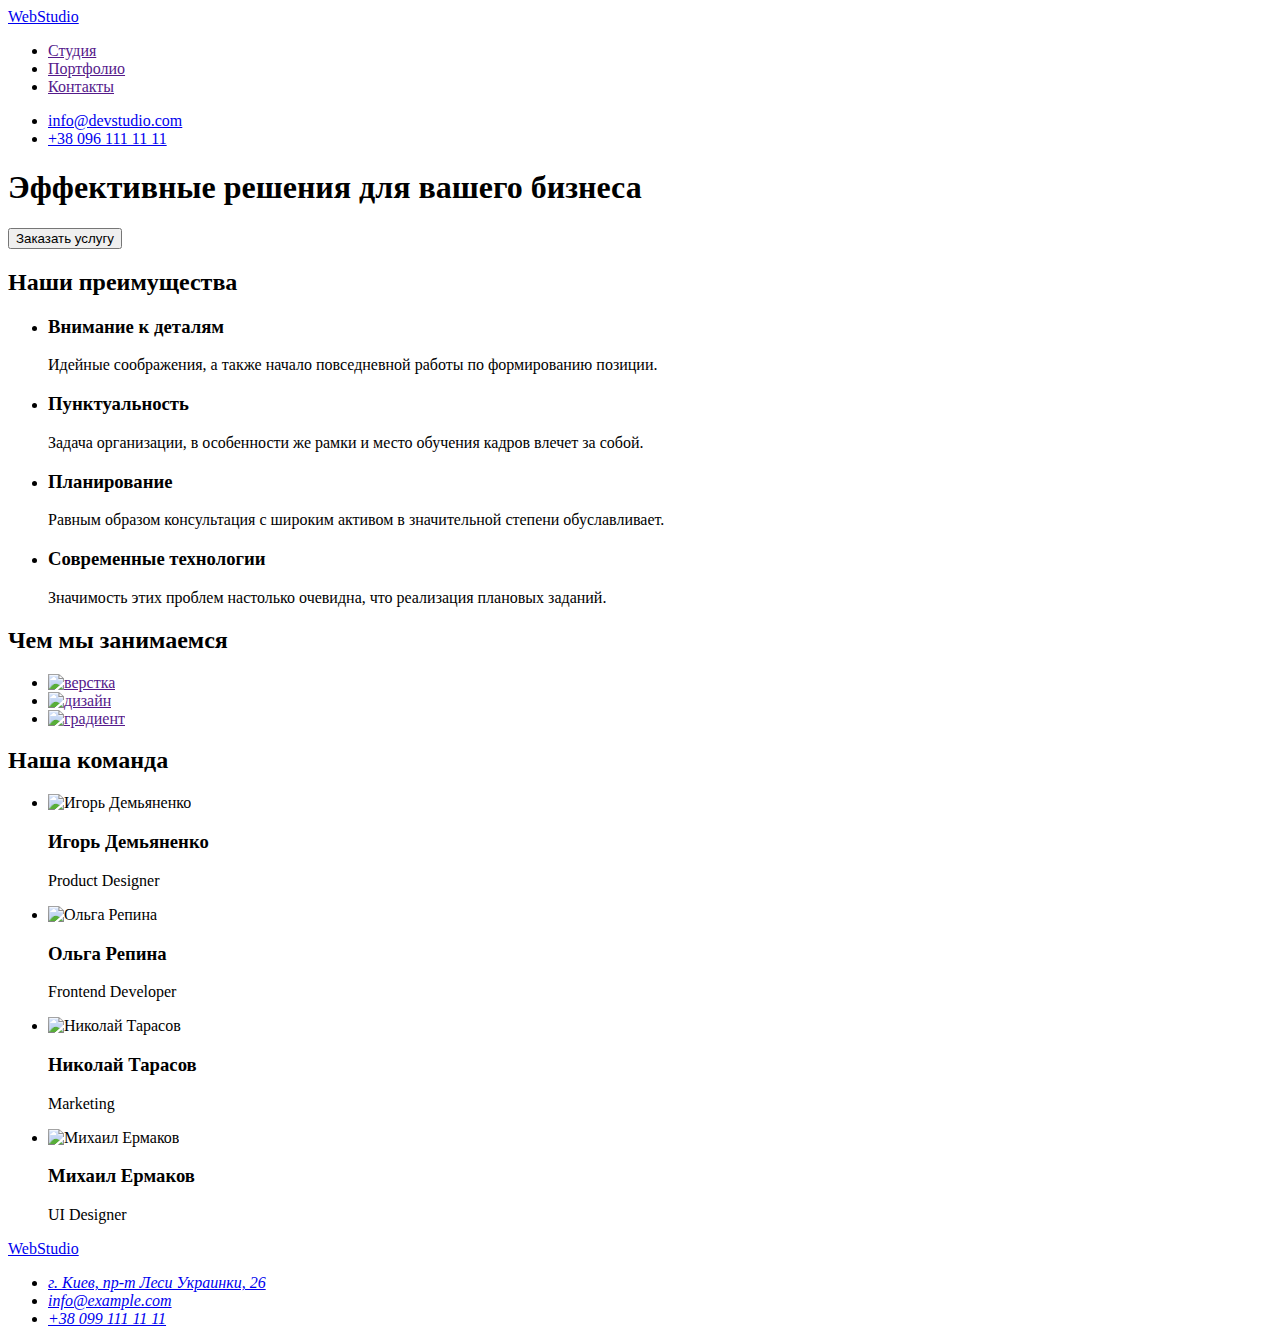
==== index.html @ 897ebe36 "фундамент" ====
<!DOCTYPE html>
<html lang="ru">

<head>
    <meta charset="UTF-8">
    <meta http-equiv="X-UA-Compatible" content="IE=edge">
    <meta name="viewport" content="width=device-width, initial-scale=1.0">
    <title>Document</title>
    <link rel="stylesheet" href="./css/styles.css">
</head>

<body>
    <!--Шапка сайта-->
    <header>
        <nav>
            <a href="/">WebStudio</a>
            <ul>
                <li><a href="">Студия</a></li>
                <li><a href="">Портфолио</a></li>
                <li><a href="">Контакты</a></li>
            </ul>
        </nav>
        <ul>
            <li><a href="mailto:info@devstudio.com">info@devstudio.com</a></li>
            <li><a href="tel:+380961111111">+38 096 111 11 11</a></li>
        </ul>
    </header>
    <!--main-->
    <main>
        <!--Герой-->
        <section>
            <h1>Эффективные решения для вашего бизнеса</h1>
            <button type="button">Заказать услугу</button>

        </section>
        <!--Преимущества-->
        <section>
            <h2>Наши преимущества</h2>
            <ul>
                <li>
                    <h3>Внимание к деталям</h3>
                    <p>Идейные соображения, а также начало повседневной работы по формированию позиции.</p>
                </li>
                <li>
                    <h3>Пунктуальность</h3>
                    <p>Задача организации, в особенности же рамки и место обучения кадров влечет за собой.</p>
                </li>
                <li>
                    <h3>Планирование</h3>
                    <p>Равным образом консультация с широким активом в значительной степени обуславливает.</p>
                </li>
                <li>
                    <h3>Современные технологии</h3>
                    <p>Значимость этих проблем настолько очевидна, что реализация плановых заданий.</p>
                </li>
            </ul>
        </section>
        <!--Чем мы занимаемся-->
        <section>
            <h2>Чем мы занимаемся</h2>
            <ul>
                <li>
                    <a href=""><img src="./images/box_one.jpg" alt="верстка" width="370"></a>
                </li>
                <li>
                    <a href=""><img src="./images/box_two.jpg" alt="дизайн" width="370"></a>
                </li>
                <li>
                    <a href=""><img src="./images/box_three.jpg" alt="градиент" width="370"></a>
                </li>
            </ul>
        </section>
        <!--Наша команда-->
        <section>
            <h2>Наша команда</h2>
            <ul>
                <li>
                    <img src="./images/photo_igor.jpg" alt="Игорь Демьяненко" width="270">
                    <h3>Игорь Демьяненко</h3>
                    <p>Product Designer</p>
                </li>
                <li>
                    <img src="./images/photo_olga.jpg" alt="Ольга Репина" width="270">
                    <h3>Ольга Репина</h3>
                    <p>Frontend Developer</p>
                </li>
                <li>
                    <img src="./images/photo_nicolay.jpg" alt="Николай Тарасов" width="270">
                    <h3>Николай Тарасов</h3>
                    <p>Marketing</p>
                </li>
                <li>
                    <img src="./images/photo_micle.jpg" alt="Михаил Ермаков" width="270">
                    <h3>Михаил Ермаков</h3>
                    <p>UI Designer</p>
                </li>
            </ul>
        </section>
    </main>
    <!--Подвал-->
    <footer>
        <a href="/">WebStudio</a>
        <address>
            <ul>
                <li>
                    <a href="https://goo.gl/maps/ogWhapV2cwfXkdkf7" target="_blank" rel="noreferrer noopener">г. Киев,
                        пр-т Леси Украинки, 26</a>
                </li>
                <li>
                    <a href="mailto:info@example.com">info@example.com</a>
                </li>
                <li>
                    <a href="tel:+380991111111">+38 099 111 11 11</a>
                </li>
            </ul>
        </address>
    </footer>


</body>

</html>
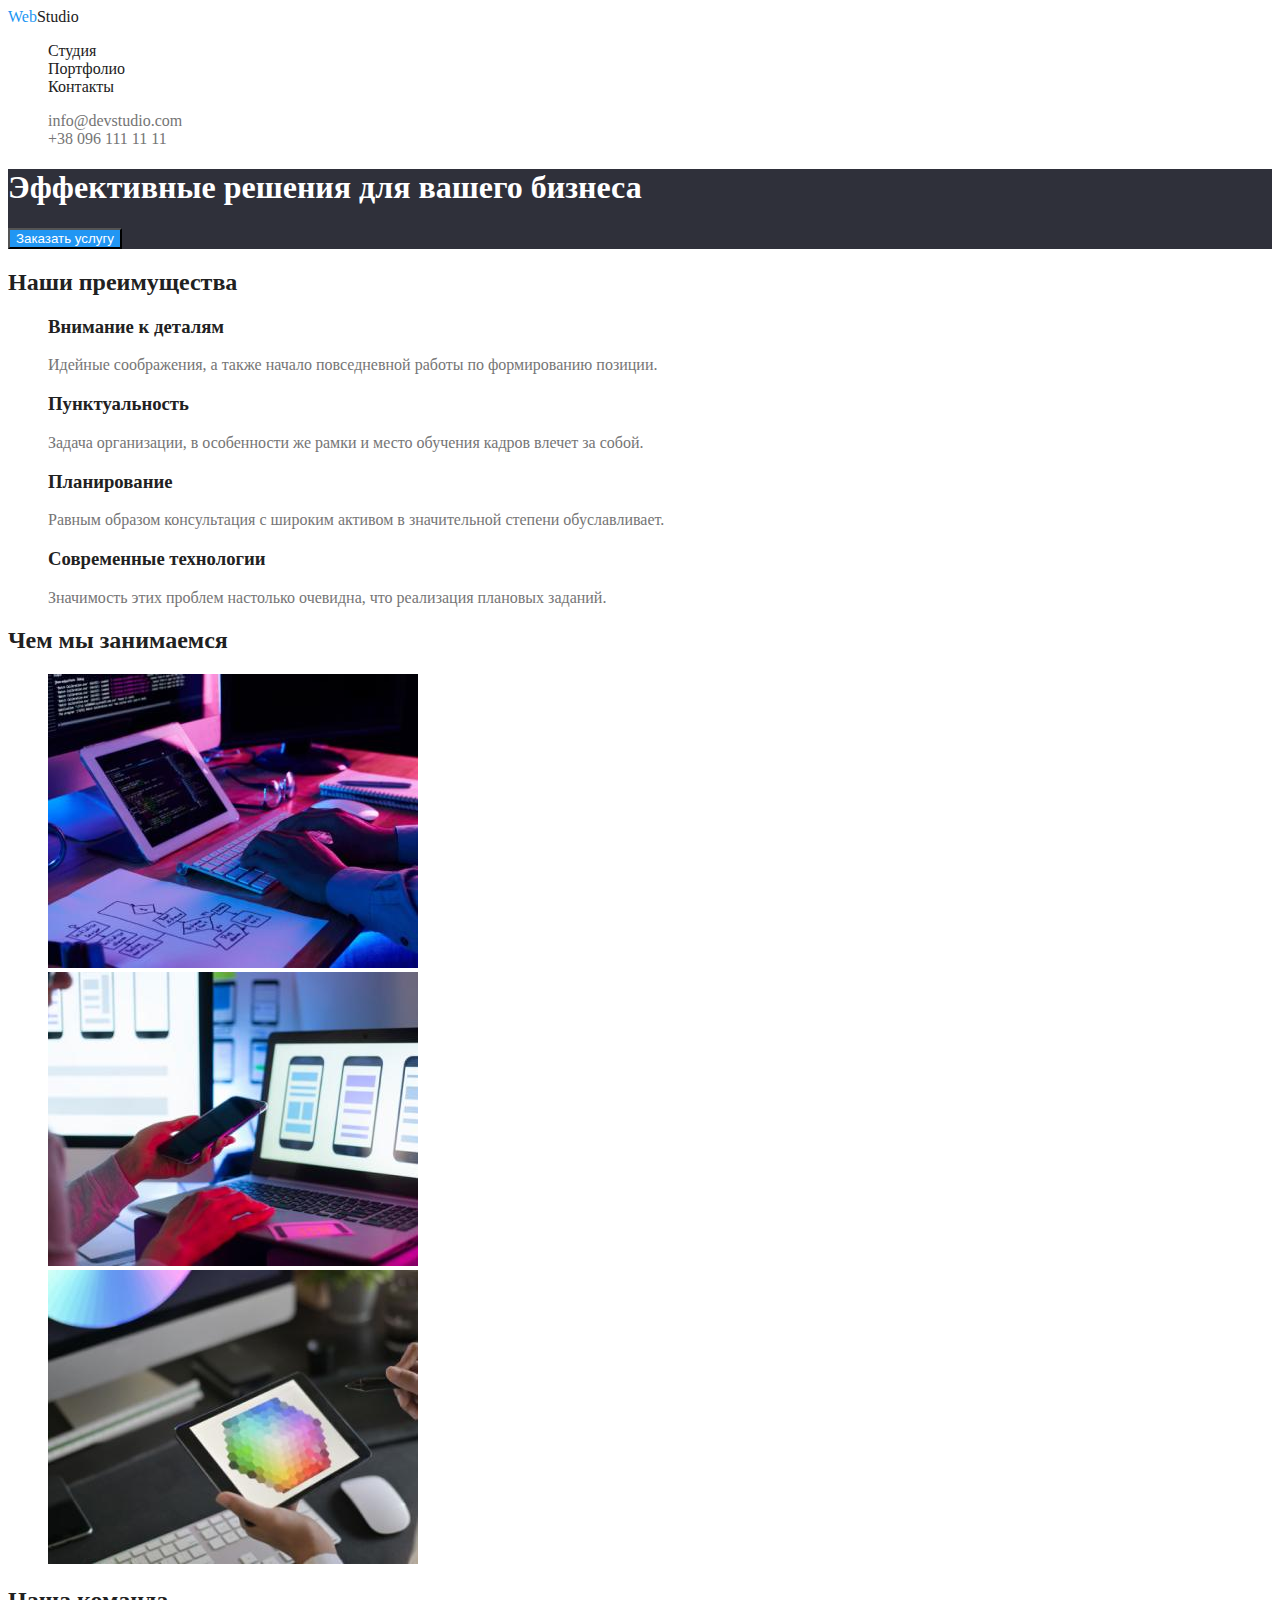
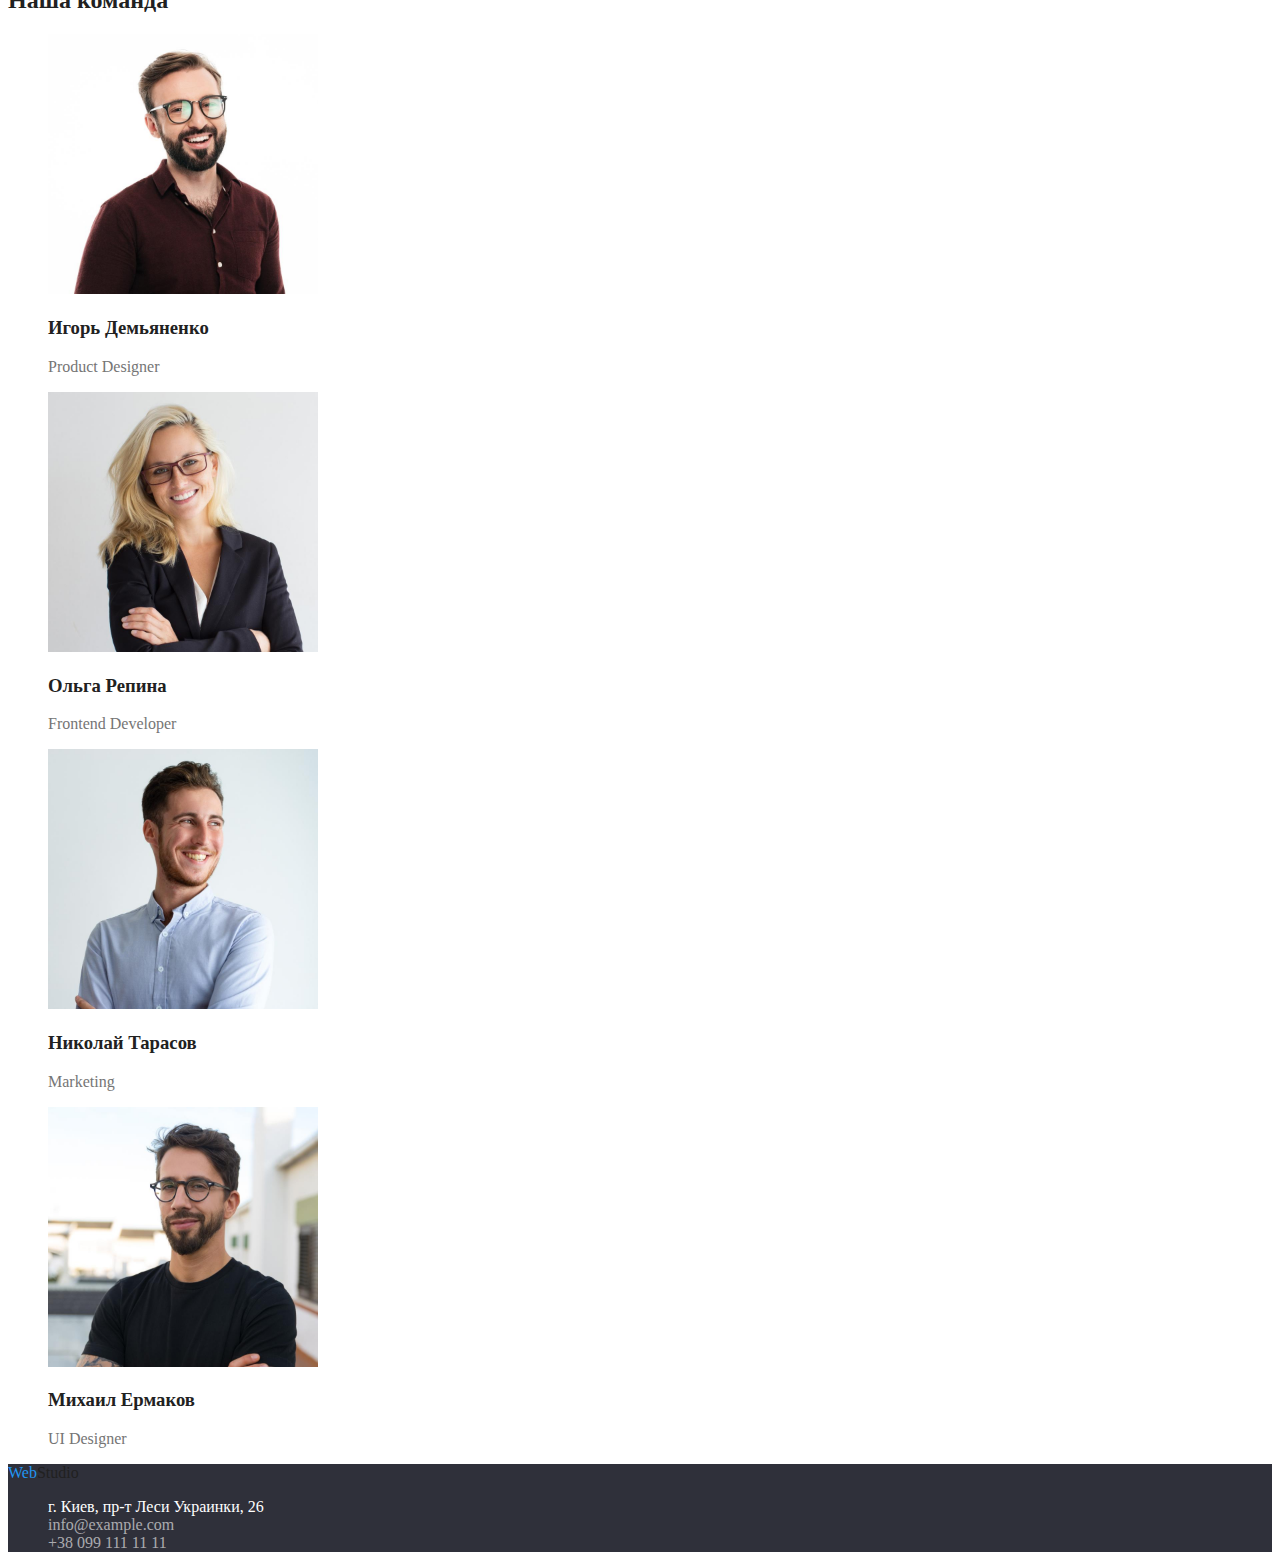
==== commit 3b1088f7: "цвет-первой-страницы" ====
--- a/index.html
+++ b/index.html
@@ -11,47 +11,48 @@
 
 <body>
     <!--Шапка сайта-->
-    <header>
+    <header class="header">
         <nav>
-            <a href="/">WebStudio</a>
+            <a href="/" class="link nav"><span class="logo">Web</span>Studio</a>
             <ul>
-                <li><a href="">Студия</a></li>
-                <li><a href="">Портфолио</a></li>
-                <li><a href="">Контакты</a></li>
+                <li><a href="" class="link nav">Студия</a></li>
+                <li><a href="" class="link nav">Портфолио</a></li>
+                <li><a href="" class="link nav">Контакты</a></li>
             </ul>
         </nav>
         <ul>
-            <li><a href="mailto:info@devstudio.com">info@devstudio.com</a></li>
-            <li><a href="tel:+380961111111">+38 096 111 11 11</a></li>
+            <li><a href="mailto:info@devstudio.com" class="link contacts">info@devstudio.com</a></li>
+            <li><a href="tel:+380961111111" class="link contacts">+38 096 111 11 11</a></li>
         </ul>
     </header>
     <!--main-->
     <main>
         <!--Герой-->
-        <section>
-            <h1>Эффективные решения для вашего бизнеса</h1>
-            <button type="button">Заказать услугу</button>
-
-        </section>
+        <div  class="hero">
+            <section>
+            <h1 class="hero-title">Эффективные решения для вашего бизнеса</h1>
+            <button type="button" class="button">Заказать услугу</button>
+            </section>
+        </div>
         <!--Преимущества-->
         <section>
             <h2>Наши преимущества</h2>
             <ul>
                 <li>
                     <h3>Внимание к деталям</h3>
-                    <p>Идейные соображения, а также начало повседневной работы по формированию позиции.</p>
+                    <p class="paragraph">Идейные соображения, а также начало повседневной работы по формированию позиции.</p>
                 </li>
                 <li>
                     <h3>Пунктуальность</h3>
-                    <p>Задача организации, в особенности же рамки и место обучения кадров влечет за собой.</p>
+                    <p class="paragraph">Задача организации, в особенности же рамки и место обучения кадров влечет за собой.</p>
                 </li>
                 <li>
                     <h3>Планирование</h3>
-                    <p>Равным образом консультация с широким активом в значительной степени обуславливает.</p>
+                    <p class="paragraph">Равным образом консультация с широким активом в значительной степени обуславливает.</p>
                 </li>
                 <li>
                     <h3>Современные технологии</h3>
-                    <p>Значимость этих проблем настолько очевидна, что реализация плановых заданий.</p>
+                    <p class="paragraph">Значимость этих проблем настолько очевидна, что реализация плановых заданий.</p>
                 </li>
             </ul>
         </section>
@@ -77,43 +78,45 @@
                 <li>
                     <img src="./images/photo_igor.jpg" alt="Игорь Демьяненко" width="270">
                     <h3>Игорь Демьяненко</h3>
-                    <p>Product Designer</p>
+                    <p class="paragraph">Product Designer</p>
                 </li>
                 <li>
                     <img src="./images/photo_olga.jpg" alt="Ольга Репина" width="270">
                     <h3>Ольга Репина</h3>
-                    <p>Frontend Developer</p>
+                    <p class="paragraph">Frontend Developer</p>
                 </li>
                 <li>
                     <img src="./images/photo_nicolay.jpg" alt="Николай Тарасов" width="270">
                     <h3>Николай Тарасов</h3>
-                    <p>Marketing</p>
+                    <p class="paragraph">Marketing</p>
                 </li>
                 <li>
                     <img src="./images/photo_micle.jpg" alt="Михаил Ермаков" width="270">
                     <h3>Михаил Ермаков</h3>
-                    <p>UI Designer</p>
+                    <p class="paragraph">UI Designer</p>
                 </li>
             </ul>
         </section>
     </main>
     <!--Подвал-->
     <footer>
-        <a href="/">WebStudio</a>
-        <address>
+        <div class="footer">
+                    <a href="/" class="link nav"><span class="logo">Web</span>Studio</a>
+        <address class="address">
             <ul>
                 <li>
-                    <a href="https://goo.gl/maps/ogWhapV2cwfXkdkf7" target="_blank" rel="noreferrer noopener">г. Киев,
+                    <a href="https://goo.gl/maps/ogWhapV2cwfXkdkf7" target="_blank" rel="noreferrer noopener" class="link coloring">г. Киев,
                         пр-т Леси Украинки, 26</a>
                 </li>
                 <li>
-                    <a href="mailto:info@example.com">info@example.com</a>
+                    <a href="mailto:info@example.com" class="link coloring-contacts">info@example.com</a>
                 </li>
                 <li>
-                    <a href="tel:+380991111111">+38 099 111 11 11</a>
+                    <ahref="tel:+380991111111" class="link coloring-contacts">+38 099 111 11 11</a>
                 </li>
             </ul>
         </address>
+        </div>
     </footer>
 
 
--- a/css/styles.css
+++ b/css/styles.css
@@ -0,0 +1,93 @@
+/* color: #757575; */
+/* main color: #212121; */
+/* color: #FFFFFF; */
+/* color: rgba(255, 255, 255, 0.6); */
+/* color: #2196F3; */
+
+:root {
+    --primary-text-color: #212121;
+    --p-text-color: #757575;
+    --accent-color: #2196F3;
+    --primery-white-color: #FFFFFF;
+    --for-footer: rgba(255, 255, 255, 0.6);
+    --background-color-hf: #2F303A;
+    
+}
+
+body { 
+  background-color: var(--primery-white-color);
+  color: var(--primary-text-color);
+}
+
+/* header */
+ul {
+    list-style: none;
+}
+
+.link {
+    text-decoration: none;    
+}
+
+.link.nav {
+    color:var(--primary-text-color);
+    
+}
+
+.link.contacts {
+    color: var(--p-text-color);
+}
+
+.logo {
+    color: var(--accent-color);
+}
+
+.link.nav:hover, 
+.link.nav:focus, 
+.link.contacts:hover, 
+.link.contacts:focus {
+color:var(--accent-color);
+}
+
+/* main */
+
+/* hero */
+
+.hero {
+    background-color:var(--background-color-hf);
+}
+
+.hero-title {
+    color:var(--primery-white-color);
+}
+
+.button {
+    background-color: var(--accent-color);
+    color: var(--primery-white-color);
+}
+
+/* advantage */
+
+.paragraph {
+    color:var(--p-text-color)
+}
+
+/* footer */
+
+.footer {
+    background-color: var(--background-color-hf);
+}
+
+.address {
+    font-style: normal;
+}
+
+.coloring {
+    color:var(--primery-white-color)
+}
+
+.coloring-contacts {
+    color:var(--for-footer);
+}
+
+    /* background-color:var(--background-color-hf) */
+    /* color:var(--primery-white-color); */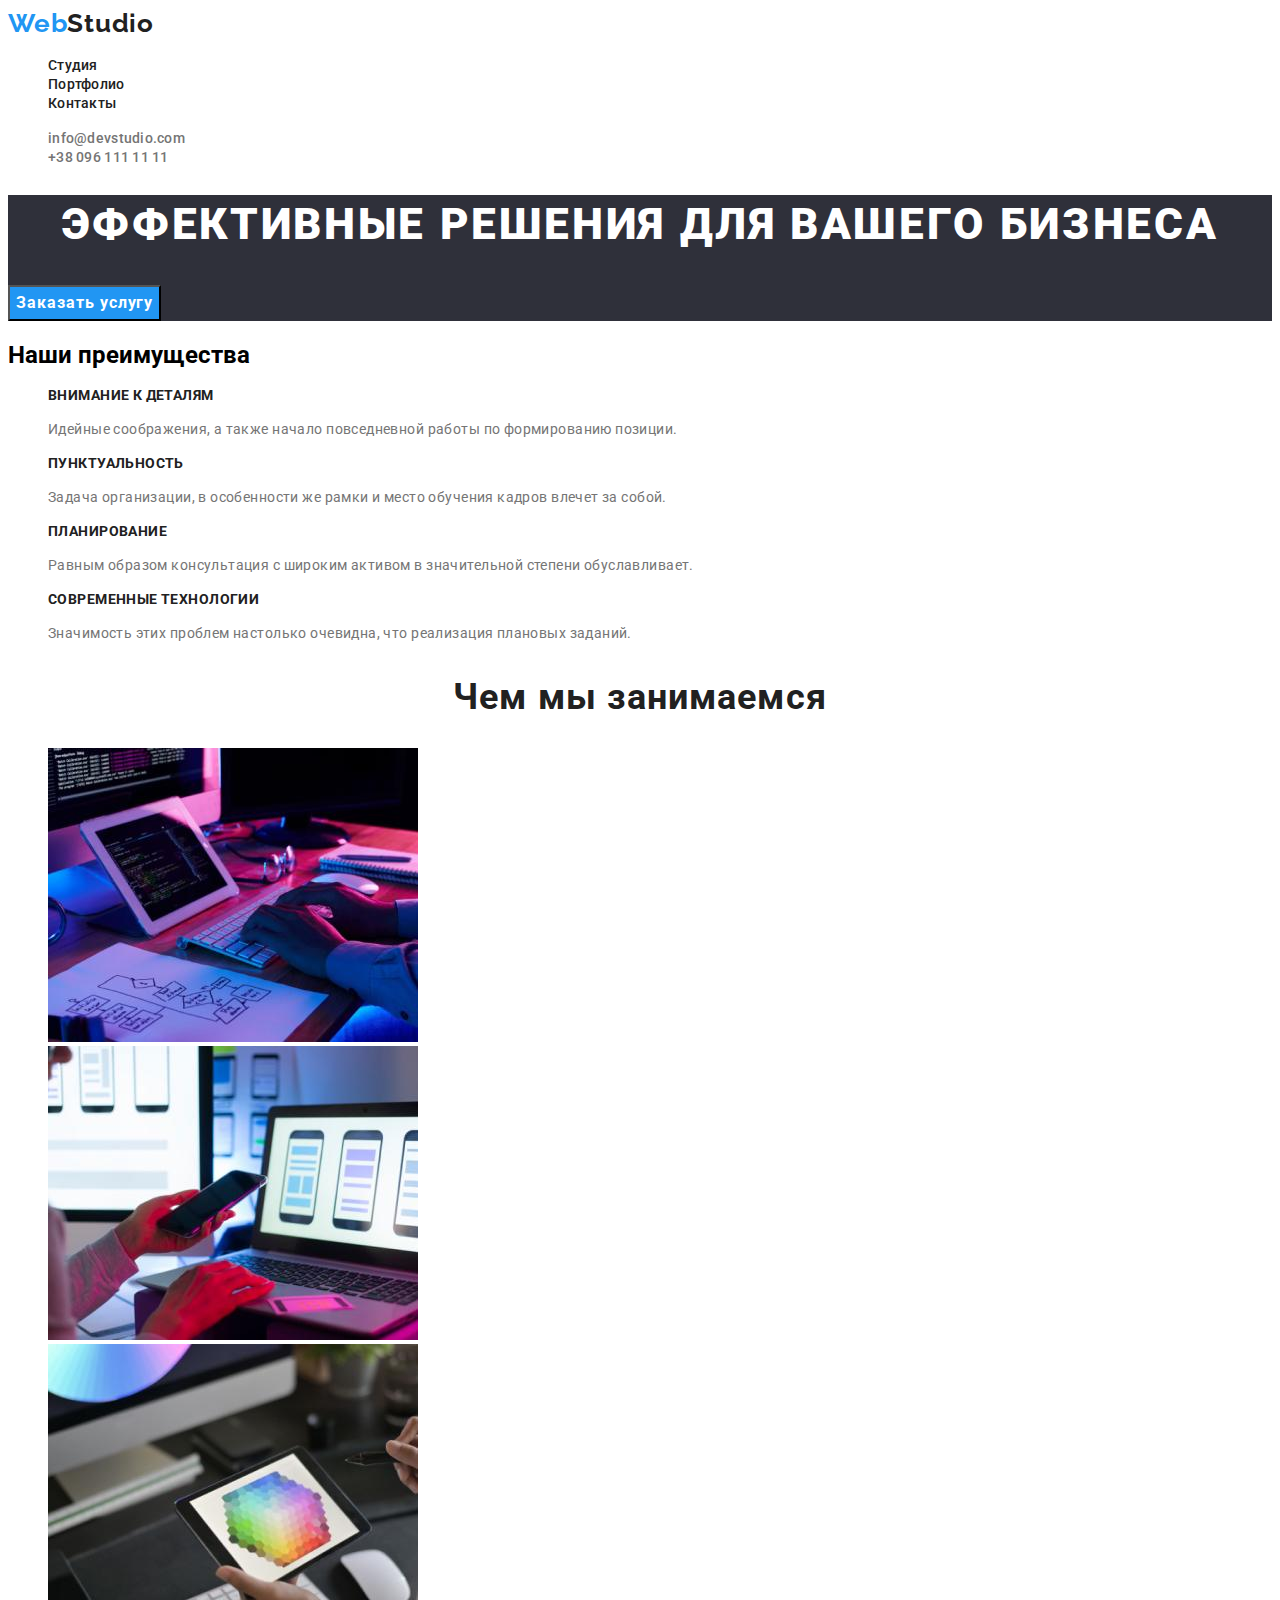
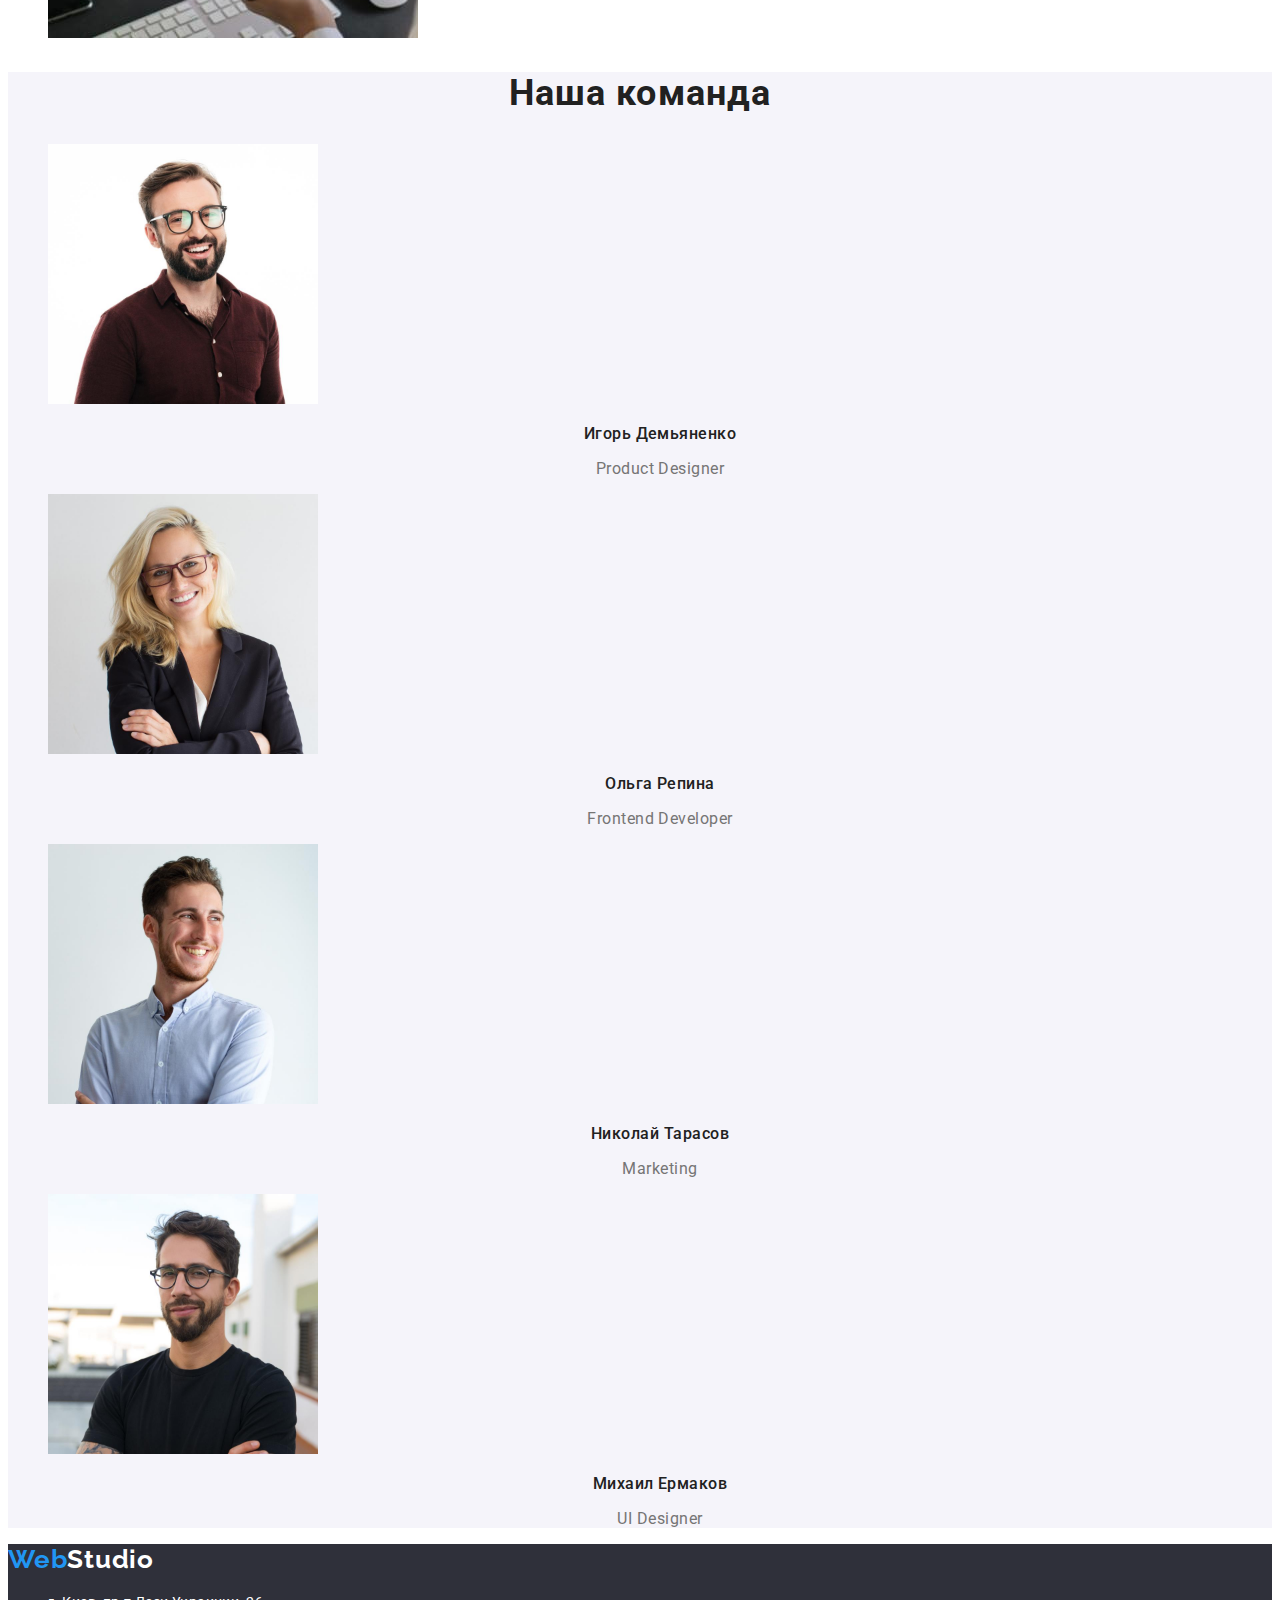
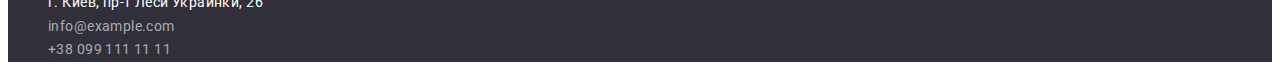
==== commit c72dc883: "css for html" ====
--- a/index.html
+++ b/index.html
@@ -6,117 +6,115 @@
     <meta http-equiv="X-UA-Compatible" content="IE=edge">
     <meta name="viewport" content="width=device-width, initial-scale=1.0">
     <title>Document</title>
+    <link rel="preconnect" href="https://fonts.googleapis.com">
+    <link rel="preconnect" href="https://fonts.gstatic.com" crossorigin>
+    <link href="https://fonts.googleapis.com/css2?family=Raleway:wght@700&family=Roboto:wght@400;500;700;900&display=swap" rel="stylesheet">
     <link rel="stylesheet" href="./css/styles.css">
 </head>
 
 <body>
     <!--Шапка сайта-->
     <header class="header">
-        <nav>
-            <a href="/" class="link nav"><span class="logo">Web</span>Studio</a>
-            <ul>
-                <li><a href="" class="link nav">Студия</a></li>
-                <li><a href="" class="link nav">Портфолио</a></li>
-                <li><a href="" class="link nav">Контакты</a></li>
+        <nav class="header-nav">
+            <a class="link-logo link" href="/"><span class="logo">Web</span>Studio</a>
+            <ul class="list menu-list">
+                <li><a class="menu-link link" href="">Студия</a></li>
+                <li><a class="menu-link link" href="">Портфолио</a></li>
+                <li><a class="menu-link link" href="">Контакты</a></li>
             </ul>
         </nav>
-        <ul>
-            <li><a href="mailto:info@devstudio.com" class="link contacts">info@devstudio.com</a></li>
-            <li><a href="tel:+380961111111" class="link contacts">+38 096 111 11 11</a></li>
+        <ul class="list header-contacts">
+            <li><a class="contacts-link link" href="mailto:info@devstudio.com" class="link contacts">info@devstudio.com</a></li>
+            <li><a class="contacts-link link" href="tel:+380961111111" class="link contacts">+38 096 111 11 11</a></li>
         </ul>
     </header>
     <!--main-->
     <main>
         <!--Герой-->
-        <div  class="hero">
-            <section>
+        <section class="hero">
             <h1 class="hero-title">Эффективные решения для вашего бизнеса</h1>
-            <button type="button" class="button">Заказать услугу</button>
-            </section>
-        </div>
+            <button type="button" class="hero-button">Заказать услугу</button>
+        </section>
         <!--Преимущества-->
-        <section>
+        <section class="advantage">
             <h2>Наши преимущества</h2>
-            <ul>
-                <li>
-                    <h3>Внимание к деталям</h3>
-                    <p class="paragraph">Идейные соображения, а также начало повседневной работы по формированию позиции.</p>
+            <ul class="advantage-list list">
+                <li class="advantage-item">
+                    <h3 class="advantage-title">Внимание к деталям</h3>
+                    <p class="advantage-text">Идейные соображения, а также начало повседневной работы по формированию позиции.</p>
                 </li>
-                <li>
-                    <h3>Пунктуальность</h3>
-                    <p class="paragraph">Задача организации, в особенности же рамки и место обучения кадров влечет за собой.</p>
+                <li class="advantage-item">
+                    <h3 class="advantage-title">Пунктуальность</h3>
+                    <p class="advantage-text">Задача организации, в особенности же рамки и место обучения кадров влечет за собой.</p>
                 </li>
-                <li>
-                    <h3>Планирование</h3>
-                    <p class="paragraph">Равным образом консультация с широким активом в значительной степени обуславливает.</p>
+                <li class="advantage-item">
+                    <h3 class="advantage-title">Планирование</h3>
+                    <p class="advantage-text">Равным образом консультация с широким активом в значительной степени обуславливает.</p>
                 </li>
-                <li>
-                    <h3>Современные технологии</h3>
-                    <p class="paragraph">Значимость этих проблем настолько очевидна, что реализация плановых заданий.</p>
+                <li class="advantage-item">
+                    <h3 class="advantage-title">Современные технологии</h3>
+                    <p class="advantage-text">Значимость этих проблем настолько очевидна, что реализация плановых заданий.</p>
                 </li>
-            </ul>
         </section>
         <!--Чем мы занимаемся-->
-        <section>
-            <h2>Чем мы занимаемся</h2>
-            <ul>
-                <li>
+        <section class="doing">
+            <h2 class="doing-title second-title">Чем мы занимаемся</h2>
+            <ul class="doing-list list">
+                <li class="doing-item">
                     <a href=""><img src="./images/box_one.jpg" alt="верстка" width="370"></a>
                 </li>
-                <li>
+                <li class="doing-item">
                     <a href=""><img src="./images/box_two.jpg" alt="дизайн" width="370"></a>
                 </li>
-                <li>
+                <li class="doing-item">
                     <a href=""><img src="./images/box_three.jpg" alt="градиент" width="370"></a>
                 </li>
             </ul>
         </section>
         <!--Наша команда-->
-        <section>
-            <h2>Наша команда</h2>
-            <ul>
-                <li>
+        <section class="team">
+            <h2 class="team-title second-title">Наша команда</h2>
+            <ul class="team-list list">
+                <li class="team-item">
                     <img src="./images/photo_igor.jpg" alt="Игорь Демьяненко" width="270">
-                    <h3>Игорь Демьяненко</h3>
-                    <p class="paragraph">Product Designer</p>
+                    <h3 class="member-team">Игорь Демьяненко</h3>
+                    <p class="text-team">Product Designer</p>
                 </li>
-                <li>
+                <li class="team-item">
                     <img src="./images/photo_olga.jpg" alt="Ольга Репина" width="270">
-                    <h3>Ольга Репина</h3>
-                    <p class="paragraph">Frontend Developer</p>
+                    <h3 class="member-team">Ольга Репина</h3>
+                    <p class="text-team">Frontend Developer</p>
                 </li>
-                <li>
+                <li class="team-item">
                     <img src="./images/photo_nicolay.jpg" alt="Николай Тарасов" width="270">
-                    <h3>Николай Тарасов</h3>
-                    <p class="paragraph">Marketing</p>
+                    <h3 class="member-team">Николай Тарасов</h3>
+                    <p class="text-team">Marketing</p>
                 </li>
-                <li>
+                <li class="team-item">
                     <img src="./images/photo_micle.jpg" alt="Михаил Ермаков" width="270">
-                    <h3>Михаил Ермаков</h3>
-                    <p class="paragraph">UI Designer</p>
+                    <h3 class="member-team">Михаил Ермаков</h3>
+                    <p class="text-team">UI Designer</p>
                 </li>
             </ul>
         </section>
     </main>
     <!--Подвал-->
-    <footer>
-        <div class="footer">
-                    <a href="/" class="link nav"><span class="logo">Web</span>Studio</a>
+    <footer class="footer">
+        <a class="link link-logo" href="/"><span class="logo">Web</span><span class="logo-peas">Studio</span></a>
         <address class="address">
-            <ul>
-                <li>
-                    <a href="https://goo.gl/maps/ogWhapV2cwfXkdkf7" target="_blank" rel="noreferrer noopener" class="link coloring">г. Киев,
+            <ul class="footer-list list">
+                <li class="footer-item">
+                    <a class="footer-link address-link link" href="https://goo.gl/maps/ogWhapV2cwfXkdkf7" target="_blank" rel="noreferrer noopener" class="link coloring">г. Киев,
                         пр-т Леси Украинки, 26</a>
                 </li>
-                <li>
-                    <a href="mailto:info@example.com" class="link coloring-contacts">info@example.com</a>
+                <li class="footer-item">
+                    <a class="footer-link footer-contacts link" href="mailto:info@example.com" class="link coloring-contacts">info@example.com</a>
                 </li>
-                <li>
-                    <ahref="tel:+380991111111" class="link coloring-contacts">+38 099 111 11 11</a>
+                <li class="footer-item">
+                    <a class="footer-link footer-contacts link" href="tel:+380991111111" class="link coloring-contacts">+38 099 111 11 11</a>
                 </li>
             </ul>
         </address>
-        </div>
     </footer>
 
 
--- a/css/styles.css
+++ b/css/styles.css
@@ -5,89 +5,158 @@
 /* color: #2196F3; */
 
 :root {
-    --primary-text-color: #212121;
-    --p-text-color: #757575;
+    --primary-title-color: #212121;
+    --primery-text-color: #757575;
     --accent-color: #2196F3;
-    --primery-white-color: #FFFFFF;
+    --hiro-white-color: #FFFFFF;
     --for-footer: rgba(255, 255, 255, 0.6);
-    --background-color-hf: #2F303A;
+    --secondary-title-color: #212121;
     
 }
 
 body { 
-  background-color: var(--primery-white-color);
-  color: var(--primary-text-color);
+    font-family: 'Roboto', sans-serif;
+    font-style: normal;
+    color: var(--primary-text-color);
+}
+.list {
+    list-style: none;
+}
+.link {
+    text-decoration: none;
 }
 
-/* header */
-ul {
-    list-style: none;
+.second-title {
+    font-weight: 700;
+    font-size: 36px;
+    line-height: 1.17;
+    text-align: center;
+    letter-spacing: 0.03em;
+    color: var(--primary-title-color);
 }
 
-.link {
-    text-decoration: none;    
+.footer-link {
+    font-weight: 400;
+    font-size: 14px;
+    line-height: 1.7;
+    letter-spacing: 0.03em;
 }
 
-.link.nav {
-    color:var(--primary-text-color);
-    
+/* ----------------header------------------- */
+
+.link-logo {
+    font-family: 'Raleway', sans-serif;
+    font-weight: 700;
+    font-size: 26px;
+    line-height: 1.19;
+    letter-spacing: 0.03em;
+    color: var(--secondary-title-color);
 }
-
-.link.contacts {
-    color: var(--p-text-color);
-}
-
 .logo {
     color: var(--accent-color);
 }
 
-.link.nav:hover, 
-.link.nav:focus, 
-.link.contacts:hover, 
-.link.contacts:focus {
-color:var(--accent-color);
+.menu-link {
+    font-weight: 500;
+    font-size: 14px;
+    line-height: 1.14;
+    letter-spacing: 0.02em;
+    color: var(--secondary-title-color);
 }
 
-/* main */
+.contacts-link {
+    font-weight: 500;
+    font-size: 14px;
+    line-height: 1.14;
+    letter-spacing: 0.02em;
+    color: var(--primery-text-color);
+}
 
-/* hero */
+.menu-link:hover, .menu-link:focus,
+.contacts-link:hover, .contacts-link:focus {
+    color: var(--accent-color);
+}
+
+/* ----------------hero------------------- */
 
 .hero {
-    background-color:var(--background-color-hf);
+    background-color: #2F303A;
 }
+.hero-title {
+    font-weight: 900;
+    font-size: 44px;
+    line-height: 1.36;
+    text-align: center;
+    letter-spacing: 0.06em;
+    text-transform: uppercase;
+    color: var(--hiro-white-color);
+}
+.hero-button {
+    font-family: inherit;
+    font-weight: 700;
+    font-size: 16px;
+    line-height: 1.87;    
+    letter-spacing: 0.06em;
+    color: var(--hiro-white-color);    
+    background-color: var(--accent-color);
+}
+.hero-button:hover, .hero-button:focus {
+    background-color: #188CE8;
+}
+/* ---------------our advantage---------------- */
+.advantage-title {
+    font-weight: 700;
+    font-size: 14px;
+    line-height: 1.14;
+    letter-spacing: 0.03em;
+    text-transform: uppercase;
+    color: var(--secondary-title-color);
+}
+.advantage-text {
+    font-weight: 400;
+    font-size: 14px;
+    line-height: 1.71;
+    letter-spacing: 0.03em;
+    color: var(--primery-text-color);
+}
+/* ---------------what are we doing--------------- */
 
-.hero-title {
-    color:var(--primery-white-color);
+/* -----------------our team------------------ */
+.team {
+    background-color:  #F5F4FA;
 }
-
-.button {
-    background-color: var(--accent-color);
-    color: var(--primery-white-color);
+.member-team {
+    font-weight: 500;
+    font-size: 16px;
+    line-height: 1.19;
+    text-align: center;
+    letter-spacing: 0.03em;
+    color: var(--secondary-title-color);
 }
-
-/* advantage */
-
-.paragraph {
-    color:var(--p-text-color)
+.text-team {
+    font-weight: 400;
+    font-size: 16px;
+    line-height: 1.19;
+    text-align: center;
+    letter-spacing: 0.03em;
+    color: var(--primery-text-color);
 }
-
-/* footer */
-
+/* -----------------footer------------------ */
 .footer {
-    background-color: var(--background-color-hf);
+    background-color: #2F303A;
 }
-
+.logo-peas {
+    color: var(--hiro-white-color);
+}
 .address {
     font-style: normal;
 }
-
-.coloring {
-    color:var(--primery-white-color)
+.address-link {
+    color: var(--hiro-white-color);
 }
-
-.coloring-contacts {
-    color:var(--for-footer);
+.footer-contacts {
+    color: var(--for-footer);
 }
-
-    /* background-color:var(--background-color-hf) */
-    /* color:var(--primery-white-color); */+.footer-link:hover, .footer-link:focus {
+    color: var(--accent-color);
+}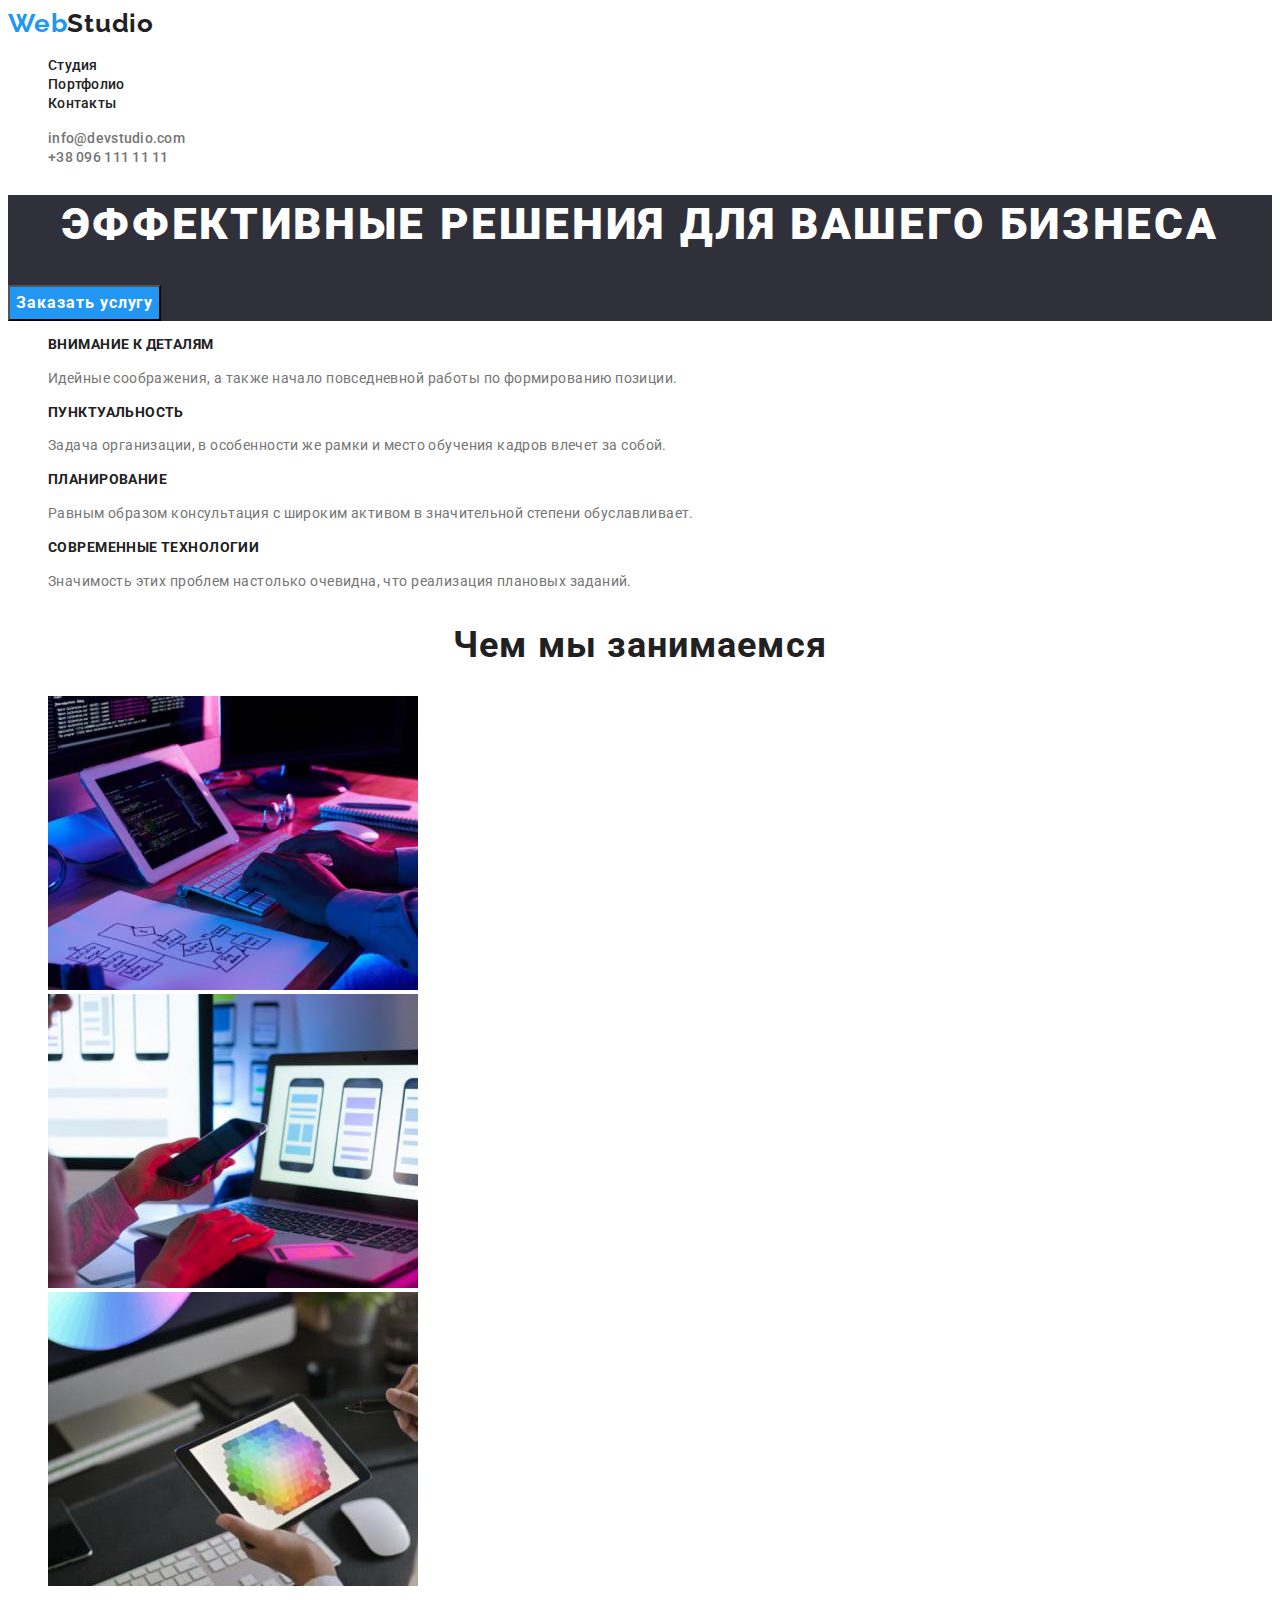
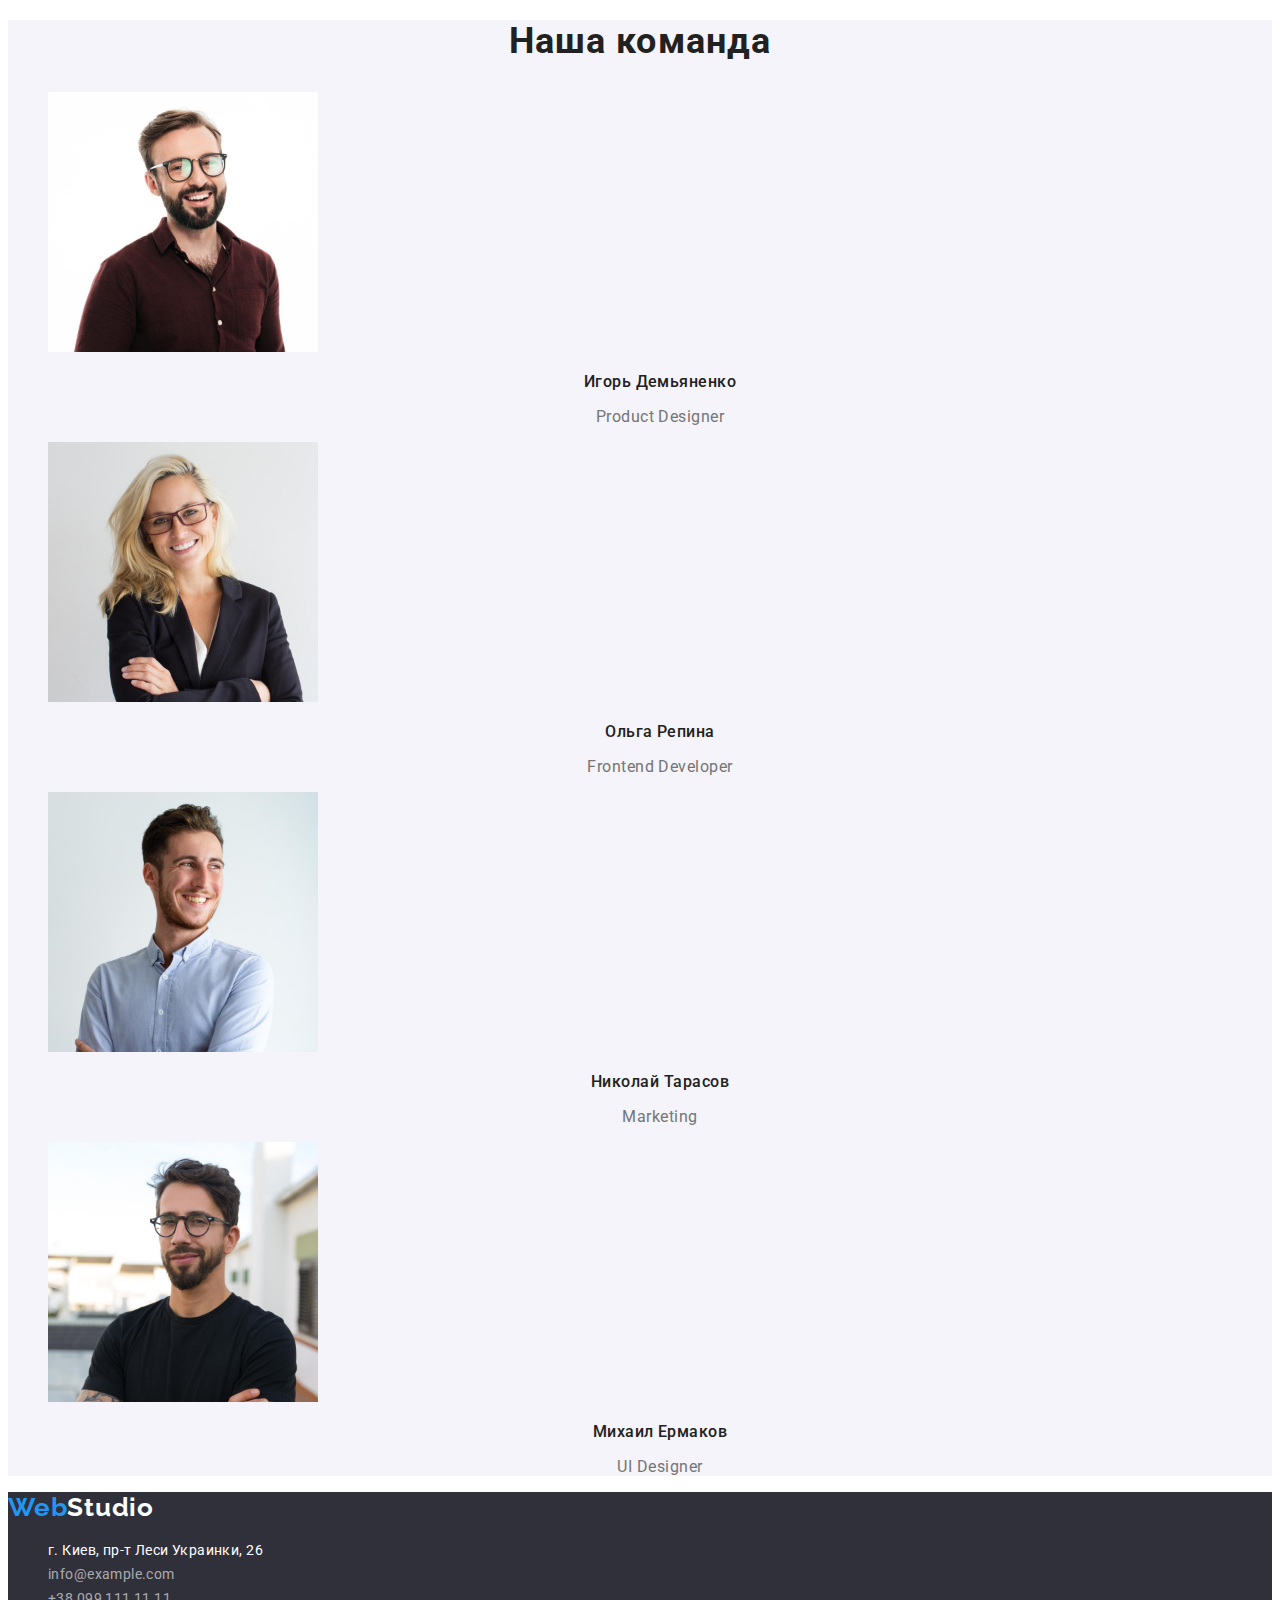
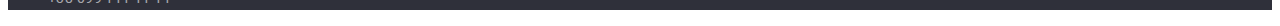
==== commit 2ea4521d: "css for html again" ====
--- a/index.html
+++ b/index.html
@@ -19,7 +19,7 @@
             <a class="link-logo link" href="/"><span class="logo">Web</span>Studio</a>
             <ul class="list menu-list">
                 <li><a class="menu-link link" href="">Студия</a></li>
-                <li><a class="menu-link link" href="">Портфолио</a></li>
+                <li><a class="menu-link link" href="./portfolio.html">Портфолио</a></li>
                 <li><a class="menu-link link" href="">Контакты</a></li>
             </ul>
         </nav>
@@ -37,7 +37,7 @@
         </section>
         <!--Преимущества-->
         <section class="advantage">
-            <h2>Наши преимущества</h2>
+            <h2 class="visually-hidden">Наши преимущества</h2>
             <ul class="advantage-list list">
                 <li class="advantage-item">
                     <h3 class="advantage-title">Внимание к деталям</h3>
--- a/css/styles.css
+++ b/css/styles.css
@@ -99,11 +99,24 @@
     letter-spacing: 0.06em;
     color: var(--hiro-white-color);    
     background-color: var(--accent-color);
+    cursor: pointer;
 }
 .hero-button:hover, .hero-button:focus {
     background-color: #188CE8;
 }
 /* ---------------our advantage---------------- */
+.visually-hidden {
+    position: absolute;
+    white-space: nowrap;
+    width: 1px;
+    height: 1px;
+    overflow: hidden;
+    border: 0;
+    padding: 0;
+    clip: rect(0 0 0 0);
+    clip-path: inset(50%);
+    margin: -1px;
+}
 .advantage-title {
     font-weight: 700;
     font-size: 14px;
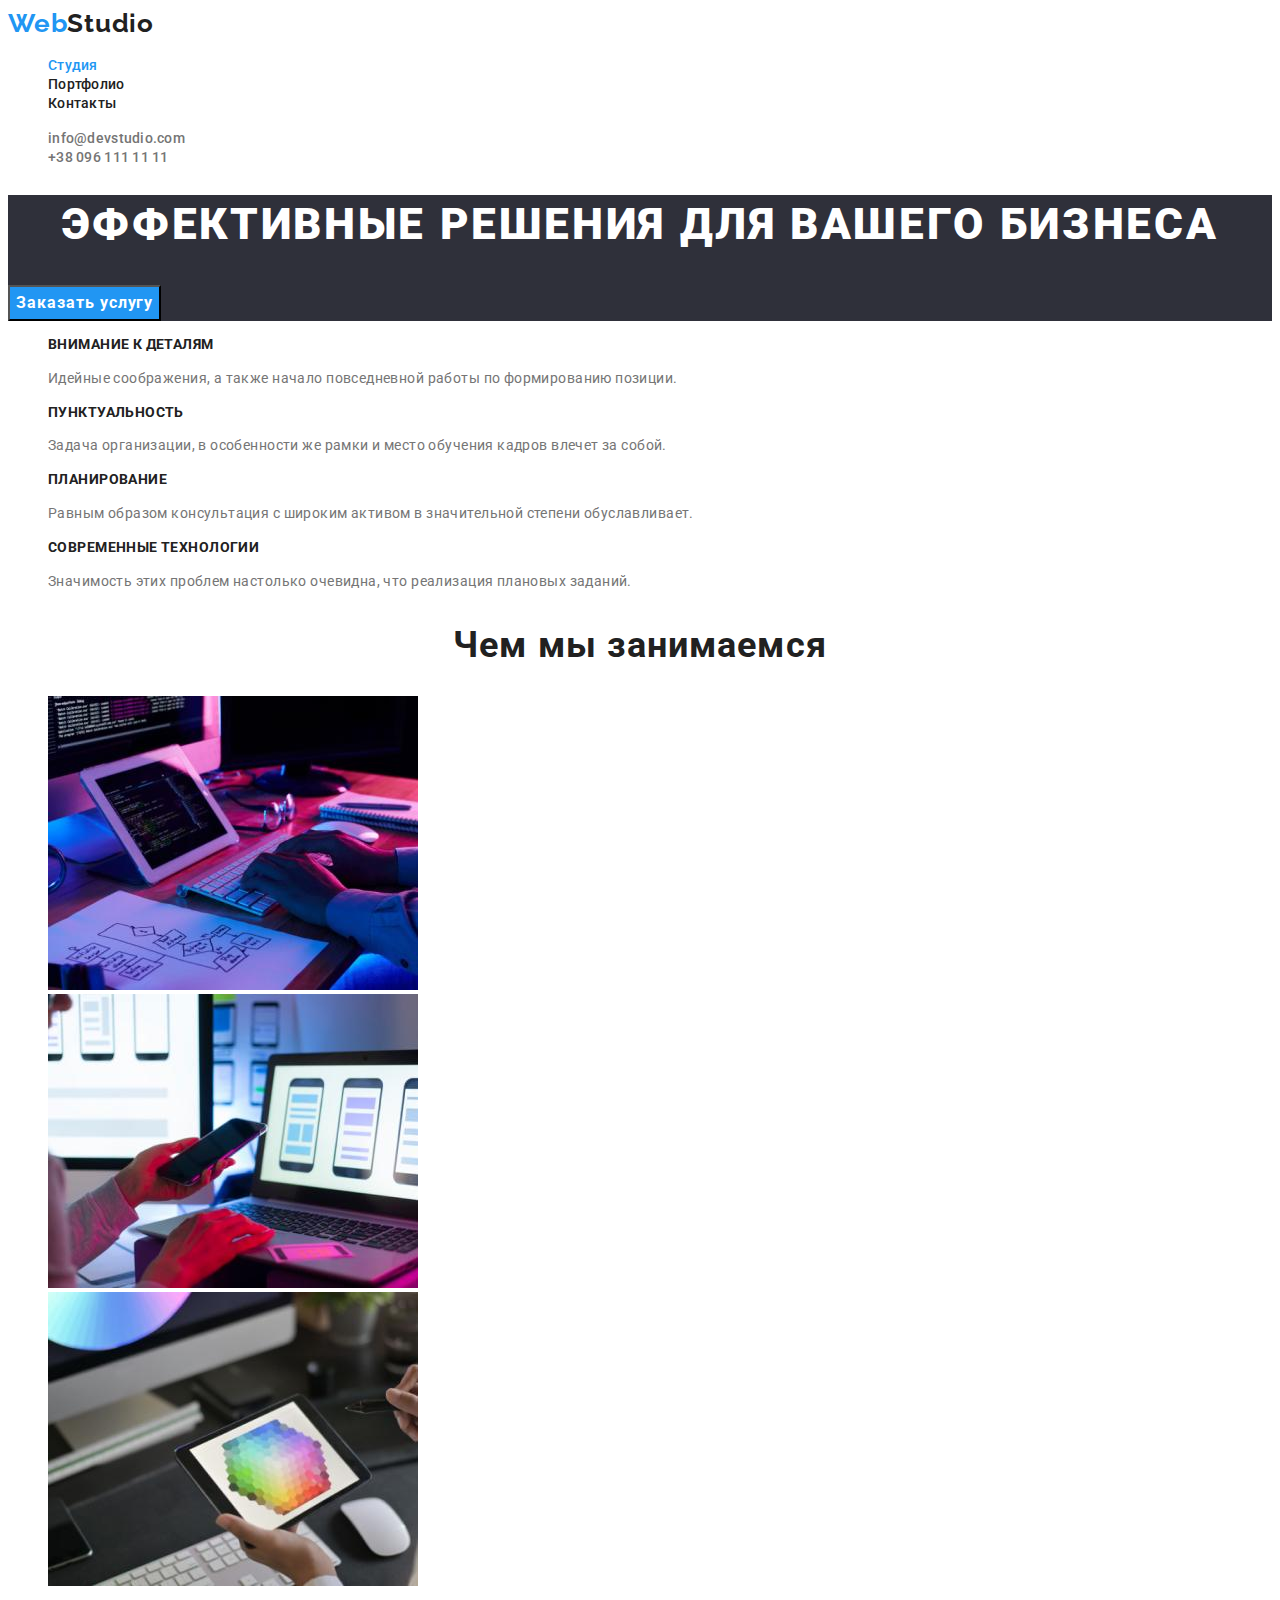
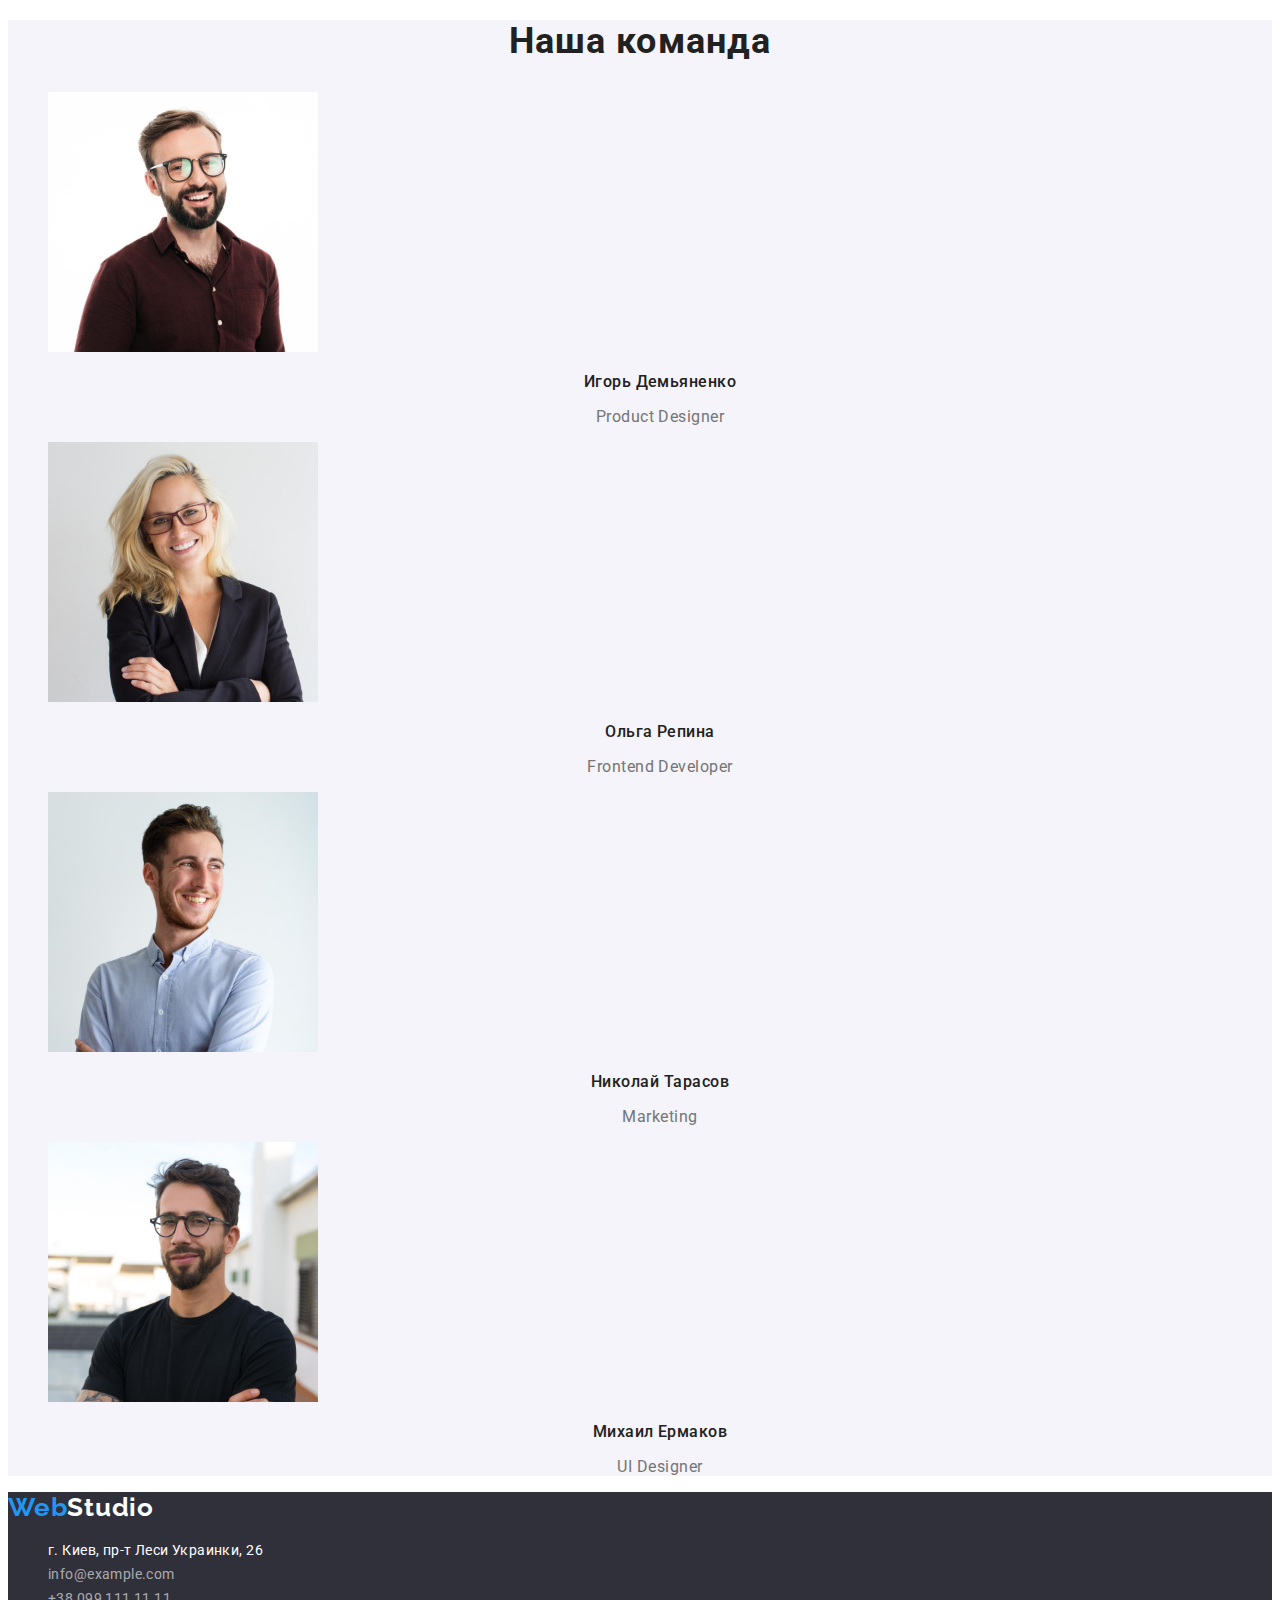
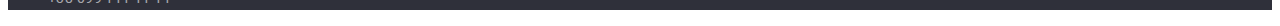
==== commit 94753741: "final" ====
--- a/index.html
+++ b/index.html
@@ -18,14 +18,18 @@
         <nav class="header-nav">
             <a class="link-logo link" href="/"><span class="logo">Web</span>Studio</a>
             <ul class="list menu-list">
-                <li><a class="menu-link link" href="">Студия</a></li>
-                <li><a class="menu-link link" href="./portfolio.html">Портфолио</a></li>
-                <li><a class="menu-link link" href="">Контакты</a></li>
+                <li><a class="menu link current" href="./index.html">Студия</a></li>
+                <li><a class="menu link" href="./portfolio.html">Портфолио</a></li>
+                <li><a class="menu link" href="">Контакты</a></li>
             </ul>
         </nav>
-        <ul class="list header-contacts">
-            <li><a class="contacts-link link" href="mailto:info@devstudio.com" class="link contacts">info@devstudio.com</a></li>
-            <li><a class="contacts-link link" href="tel:+380961111111" class="link contacts">+38 096 111 11 11</a></li>
+        <ul class="list contacts">
+            <li class="contacts-item">
+                <a class="contacts-link link" href="mailto:info@devstudio.com" class="link contacts">info@devstudio.com</a>
+            </li>
+            <li class="contacts-item">
+                <a class="contacts-link link" href="tel:+380961111111" class="link contacts">+38 096 111 11 11</a>
+            </li>
         </ul>
     </header>
     <!--main-->
@@ -116,8 +120,5 @@
             </ul>
         </address>
     </footer>
-
-
 </body>
-
 </html>--- a/css/styles.css
+++ b/css/styles.css
@@ -15,8 +15,7 @@
 }
 
 body { 
-    font-family: 'Roboto', sans-serif;
-    font-style: normal;
+    font-family: 'Roboto', sans-serif;    
     color: var(--primary-text-color);
 }
 .list {
@@ -35,8 +34,7 @@
     color: var(--primary-title-color);
 }
 
-.footer-link {
-    font-weight: 400;
+.footer-link {    
     font-size: 14px;
     line-height: 1.7;
     letter-spacing: 0.03em;
@@ -56,7 +54,11 @@
     color: var(--accent-color);
 }
 
-.menu-link {
+.menu-list .current {
+    color: var(--accent-color);
+}
+
+.menu {
     font-weight: 500;
     font-size: 14px;
     line-height: 1.14;
@@ -72,39 +74,11 @@
     color: var(--primery-text-color);
 }
 
-.menu-link:hover, .menu-link:focus,
+.menu:hover, .menu:focus,
 .contacts-link:hover, .contacts-link:focus {
     color: var(--accent-color);
 }
 
-/* ----------------hero------------------- */
-
-.hero {
-    background-color: #2F303A;
-}
-.hero-title {
-    font-weight: 900;
-    font-size: 44px;
-    line-height: 1.36;
-    text-align: center;
-    letter-spacing: 0.06em;
-    text-transform: uppercase;
-    color: var(--hiro-white-color);
-}
-.hero-button {
-    font-family: inherit;
-    font-weight: 700;
-    font-size: 16px;
-    line-height: 1.87;    
-    letter-spacing: 0.06em;
-    color: var(--hiro-white-color);    
-    background-color: var(--accent-color);
-    cursor: pointer;
-}
-.hero-button:hover, .hero-button:focus {
-    background-color: #188CE8;
-}
-/* ---------------our advantage---------------- */
 .visually-hidden {
     position: absolute;
     white-space: nowrap;
@@ -117,6 +91,36 @@
     clip-path: inset(50%);
     margin: -1px;
 }
+
+/* ----------------hero------------------- */
+
+.hero {
+    background-color: #2F303A;
+}
+.hero-title {
+    font-weight: 900;
+    font-size: 44px;
+    line-height: 1.36;
+    text-align: center;
+    letter-spacing: 0.06em;
+    text-transform: uppercase;
+    color: var(--hiro-white-color);
+}
+.hero-button {
+    font-family: inherit;
+    font-weight: 700;
+    font-size: 16px;
+    line-height: 1.87;    
+    letter-spacing: 0.06em;
+    color: var(--hiro-white-color);    
+    background-color: var(--accent-color);
+    cursor: pointer;
+}
+.hero-button:hover, .hero-button:focus {
+    background-color: #188CE8;
+}
+/* ---------------our advantage---------------- */
+
 .advantage-title {
     font-weight: 700;
     font-size: 14px;
@@ -125,8 +129,7 @@
     text-transform: uppercase;
     color: var(--secondary-title-color);
 }
-.advantage-text {
-    font-weight: 400;
+.advantage-text {    
     font-size: 14px;
     line-height: 1.71;
     letter-spacing: 0.03em;
@@ -146,8 +149,7 @@
     letter-spacing: 0.03em;
     color: var(--secondary-title-color);
 }
-.text-team {
-    font-weight: 400;
+.text-team {    
     font-size: 16px;
     line-height: 1.19;
     text-align: center;
@@ -162,7 +164,7 @@
     color: var(--hiro-white-color);
 }
 .address {
-    font-style: normal;
+    font-style: inherit;
 }
 .address-link {
     color: var(--hiro-white-color);
@@ -172,4 +174,35 @@
 }
 .footer-link:hover, .footer-link:focus {
     color: var(--accent-color);
-}+}
+
+/* -------------------------Portfolio------------------------------ */
+/* -----------------filters section------------------ */
+.filters-button {
+    font-family: inherit;
+    font-weight: 500;
+    font-size: 16px;
+    line-height: 1.62;
+    text-align: center;
+    letter-spacing: 0.03em;
+    color: var(--secondary-title-color);
+    cursor: pointer;
+}
+.filters-button:focus, .filters-button:hover {
+    background-color: var(--accent-color);
+    color: var(--hiro-white-color);
+}
+/* -----------------projects section------------------ */
+.projects-title {
+    font-weight: 700;
+    font-size: 18px;
+    line-height: 2;
+    letter-spacing: 0.06em;
+    color: var(--secondary-title-color);
+}
+.projects-text {    
+    font-size: 16px;
+    line-height: 1.87;
+    letter-spacing: 0.03em;
+    color: var(--primery-text-color);
+}
